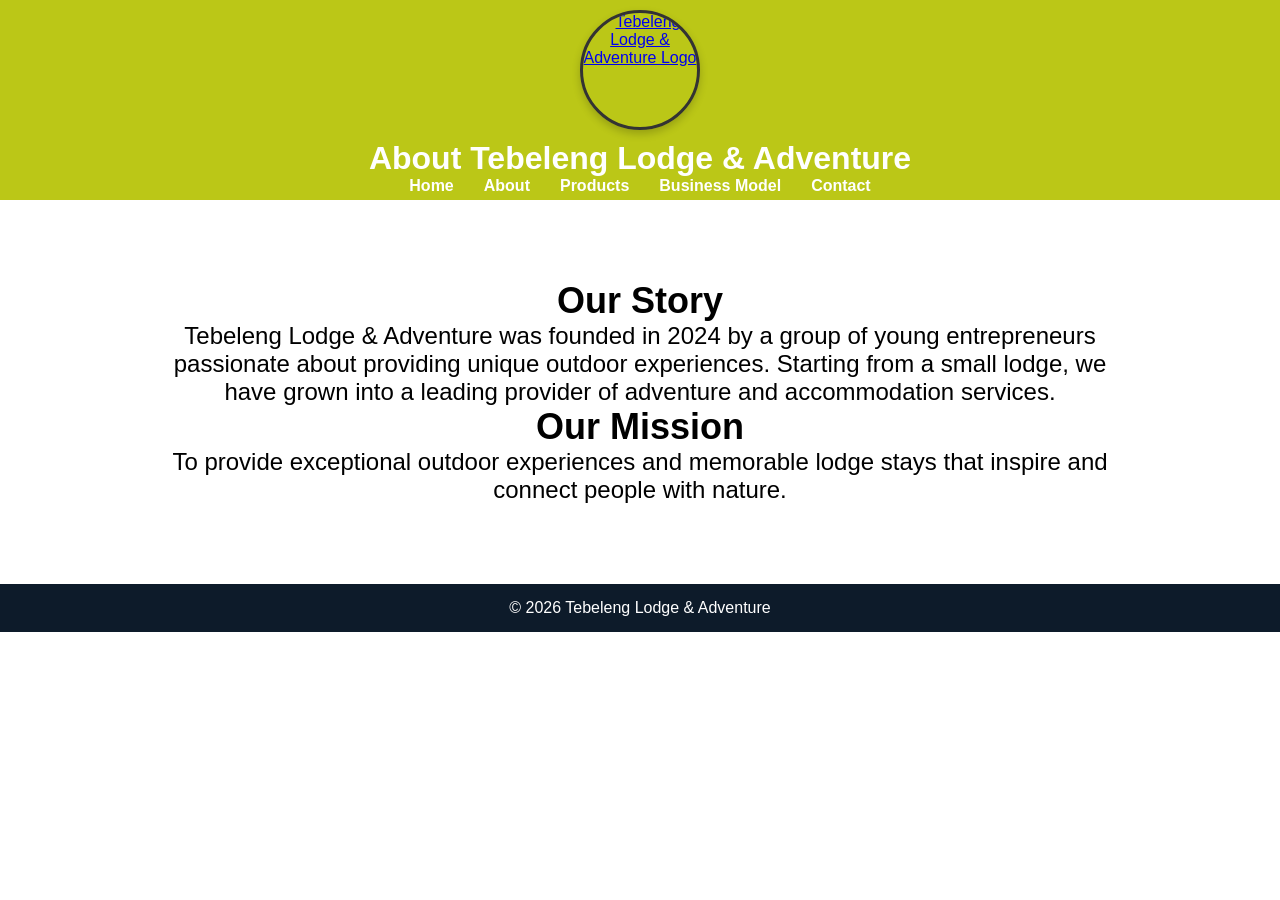
==== about.html @ d1a51306 "Add files via upload" ====
<!DOCTYPE html>
<html lang="en">
<head>
<meta charset="UTF-8">
<meta name="viewport" content="width=device-width, initial-scale=1.0">
<title>About - Tebeleng Lodge & Adventure</title>
<link rel="stylesheet" href="style.css">
</head>

<body>

<header>
<a href="index.html">
<img src="images/Boomza13.png" alt="Tebeleng Lodge & Adventure Logo" class="logo">
</a>
<h1>About Tebeleng Lodge & Adventure</h1>
<nav>
<ul class="nav-links">
<li><a href="index.html">Home</a></li>
<li><a href="about.html">About</a></li>
<li><a href="products.html">Products</a></li>
<li><a href="business.html">Business Model</a></li>
<li><a href="contact.html">Contact</a></li>
</ul>
</nav>
</header>

<section class="content">
<font size="5"><h2>Our Story</h2>
<p>Tebeleng Lodge & Adventure was founded in 2024 by a group of young entrepreneurs passionate about providing unique outdoor experiences. Starting from a small lodge, we have grown into a leading provider of adventure and accommodation services.</p></font>

<font size="5"><h2>Our Mission</h2>
<p>To provide exceptional outdoor experiences and memorable lodge stays that inspire and connect people with nature.</p></font>
</section>

<footer>
<p>© 2026 Tebeleng Lodge & Adventure</p>
</footer>

</body>
</html>
---- style.css ----
/* RESET */
* {
    margin: 0;
    padding: 0;
    box-sizing: border-box;
}

html {
    scroll-behavior: smooth;
}

body {
    font-family: 'Segoe UI', sans-serif;
    background-size: cover;
    background-position: center;
    background-repeat: no-repeat;
    background-attachment: fixed;
    transition: background-image 1s ease-in-out; /* smooth fade */

}

/* HEADER */

header {
    background: #bbc717;
    color: white;
    padding: 5px 15px;
    text-align: center;
    margin-top: -5px;
    
}

/* NAVIGATION */
.nav-links {
    display: flex;
    justify-content: center;
    list-style: none;
    margin-top: -0.5px;
}

.nav-links li {
    margin: 0 15px;
}

.nav-links a {
    color: white;
    text-decoration: none;
    font-weight: 600;
    cursor: pointer;
    transition: 0.3s;
}

.nav-links a:hover {
    color: #00c3ff;
}

/* LOGO */
.logo {
    width: 120px;
    height: 120px;
    border-radius: 50%;
    object-fit: cover;
    display: block;
    margin: 10px auto;

    border: 3px solid #333;
    box-shadow: 0 4px 8px rgba(0,0,0,0.2);

    transition: transform 0.3s ease;
    cursor: pointer;
}

.logo:hover {
    transform: scale(1.1);
}

/* LOGO MODAL */
.modal {
    display: none; /* hidden by default */
    position: fixed;
    z-index: 1000;
    padding-top: 60px;
    left: 0;
    top: 0;
    width: 100%;
    height: 100%;
    overflow: auto;
    background-color: rgba(0,0,0,0.85);
}

.modal-content {
    margin: auto;
    display: block;
    max-width: 80%;
    max-height: 80%;
    border-radius: 10px;
    box-shadow: 0 10px 25px rgba(0,0,0,0.5);
    animation: zoom 0.3s;
}

@keyframes zoom {
    from { transform: scale(0.5); opacity: 0; }
    to { transform: scale(1); opacity: 1; }
}

/* Close button */
.modal .close {
    position: absolute;
    top: 20px;
    right: 35px;
    color: #fff;
    font-size: 40px;
    font-weight: bold;
    cursor: pointer;
    transition: 0.3s;
}




/* HERO SECTION */
.hero {
    background: transparent;
    background-size: cover;
    background-position: center;
    background-repeat: no-repeat;
    color: white;
    padding: 120px 20px;
    text-align: center;
    animation: fadeIn 2s ease-in;
}

/* CONTENT */
.content {
    padding: 60px 20px;
    text-align: center;
    background: rgba(255, 255, 255, 0.9);
    animation: fadeIn 2s ease-in;
    border-radius: 10px;
    margin: 20px auto;
    max-width: 1000px;
}

/* CARDS */
.card {
    background: white;
    margin: 20px;
    padding: 20px;
    width: 300px;
    display: inline-block;
    vertical-align: top;
    border-radius: 10px;
    box-shadow: 0 10px 25px rgba(0,0,0,0.1);
    transition: 0.3s;
}

.card img {
    width: 100%;
    height: auto;
    border-radius: 10px;
}

.card:hover {
    transform: translateY(-10px);
    box-shadow: 0 15px 30px rgba(0,0,0,0.15);
}

/* FORM */
form {
    max-width: 400px;
    margin: auto;
}

input,
textarea {
    width: 100%;
    padding: 12px;
    margin: 10px 0;
    border-radius: 6px;
    border: 1px solid #ccc;
}

/* BUTTON */
button {
    background: #007BFF;
    color: white;
    padding: 12px;
    border: none;
    border-radius: 6px;
    cursor: pointer;
    transition: 0.3s;
}

button:hover {
    background: #00c3ff;
    transform: scale(1.05);
}

/* VIDEO */
video {
    margin-top: 20px;
    width: 100%;
    max-width: 560px;
    height: 350px;
    border-radius: 10px;
    object-fit: cover;
}

/* FOOTER */
footer {
    background: #0d1b2a;
    color: white;
    padding: 15px;
    text-align: center;
}

/* FADE-IN ANIMATION */
@keyframes fadeIn {
    from {
        opacity: 0;
        transform: translateY(20px);
    }
    to {
        opacity: 1;
        transform: translateY(0);
    }
}

/* RESPONSIVE */
@media (max-width: 600px) {

    .nav-links {
        flex-direction: column;
    }

    .hero {
        padding: 60px 20px;
    }

    .card {
        width: 90%;
        display: block;
        margin: 15px auto;
    }

}
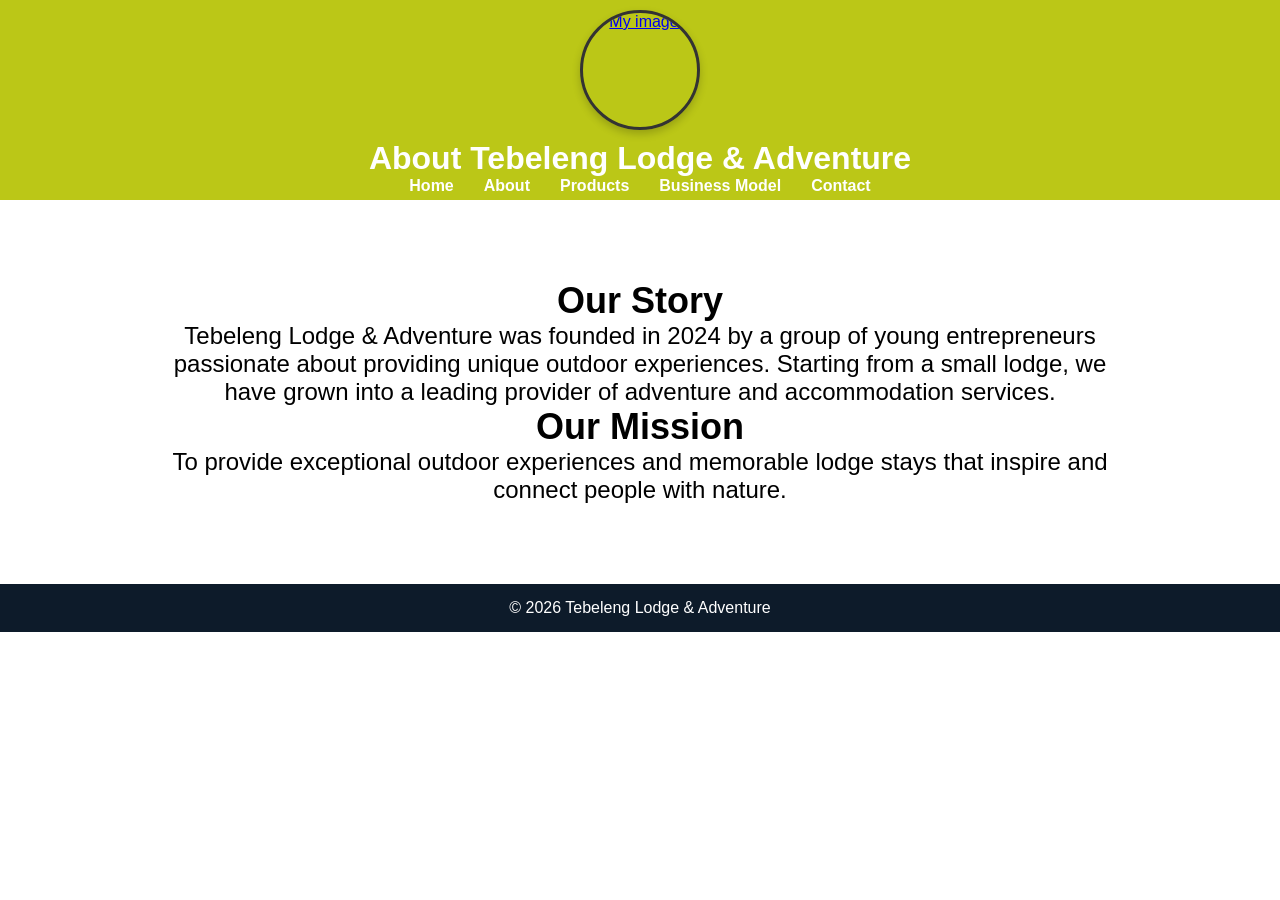
==== commit 441a3a11: "Update about.html" ====
--- a/about.html
+++ b/about.html
@@ -11,7 +11,7 @@
 
 <header>
 <a href="index.html">
-<img src="images/Boomza13.png" alt="Tebeleng Lodge & Adventure Logo" class="logo">
+<img src="Boomza13.jpeg" alt="My images" class="logo">
 </a>
 <h1>About Tebeleng Lodge & Adventure</h1>
 <nav>
@@ -38,4 +38,4 @@
 </footer>
 
 </body>
-</html>+</html>
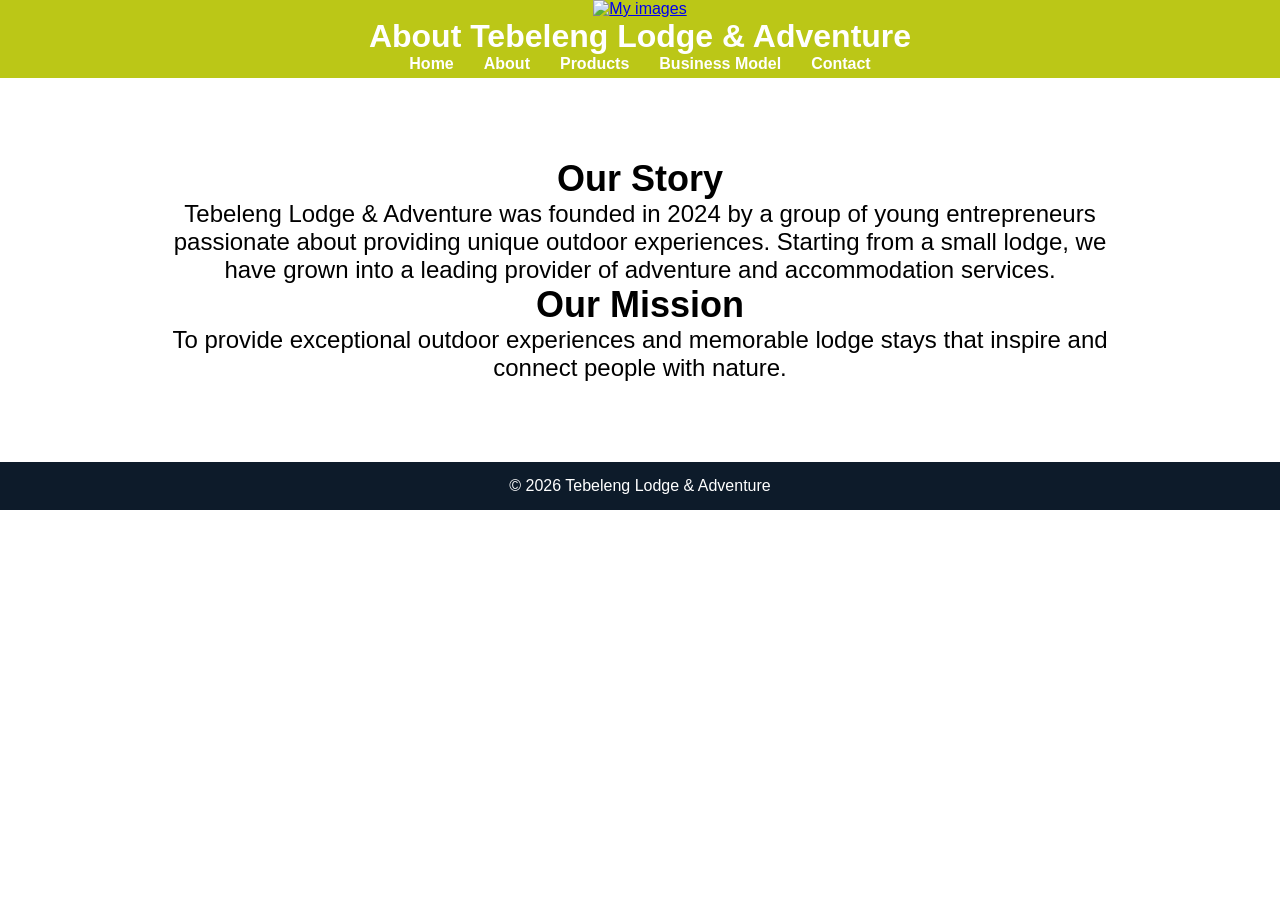
==== commit 50b3e025: "Update about.html" ====
--- a/about.html
+++ b/about.html
@@ -11,7 +11,7 @@
 
 <header>
 <a href="index.html">
-<img src="Boomza13.jpeg" alt="My images" class="logo">
+<img src="latela.jpg" alt="My images">
 </a>
 <h1>About Tebeleng Lodge & Adventure</h1>
 <nav>
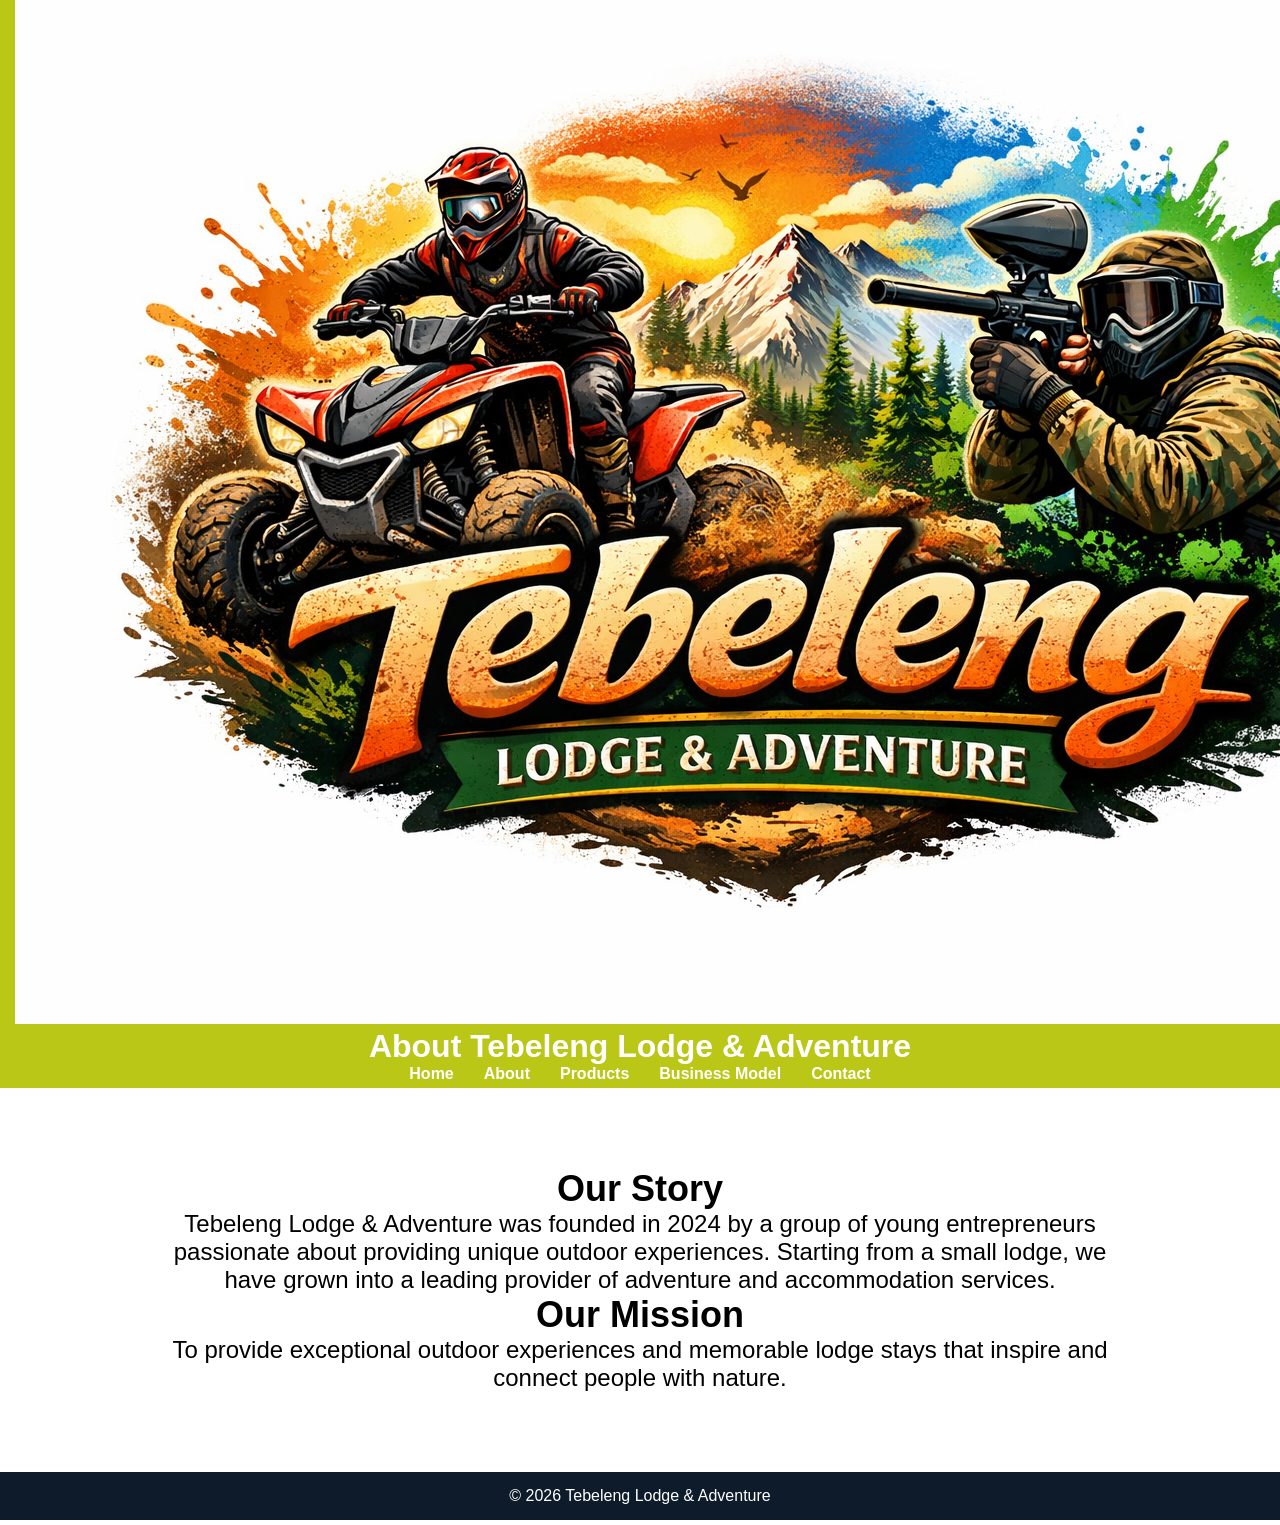
==== commit 6c8a1565: "Update about.html" ====
--- a/about.html
+++ b/about.html
@@ -11,7 +11,7 @@
 
 <header>
 <a href="index.html">
-<img src="latela.jpg" alt="My images">
+<img src="Boomza20.jpg" alt="My images">
 </a>
 <h1>About Tebeleng Lodge & Adventure</h1>
 <nav>
